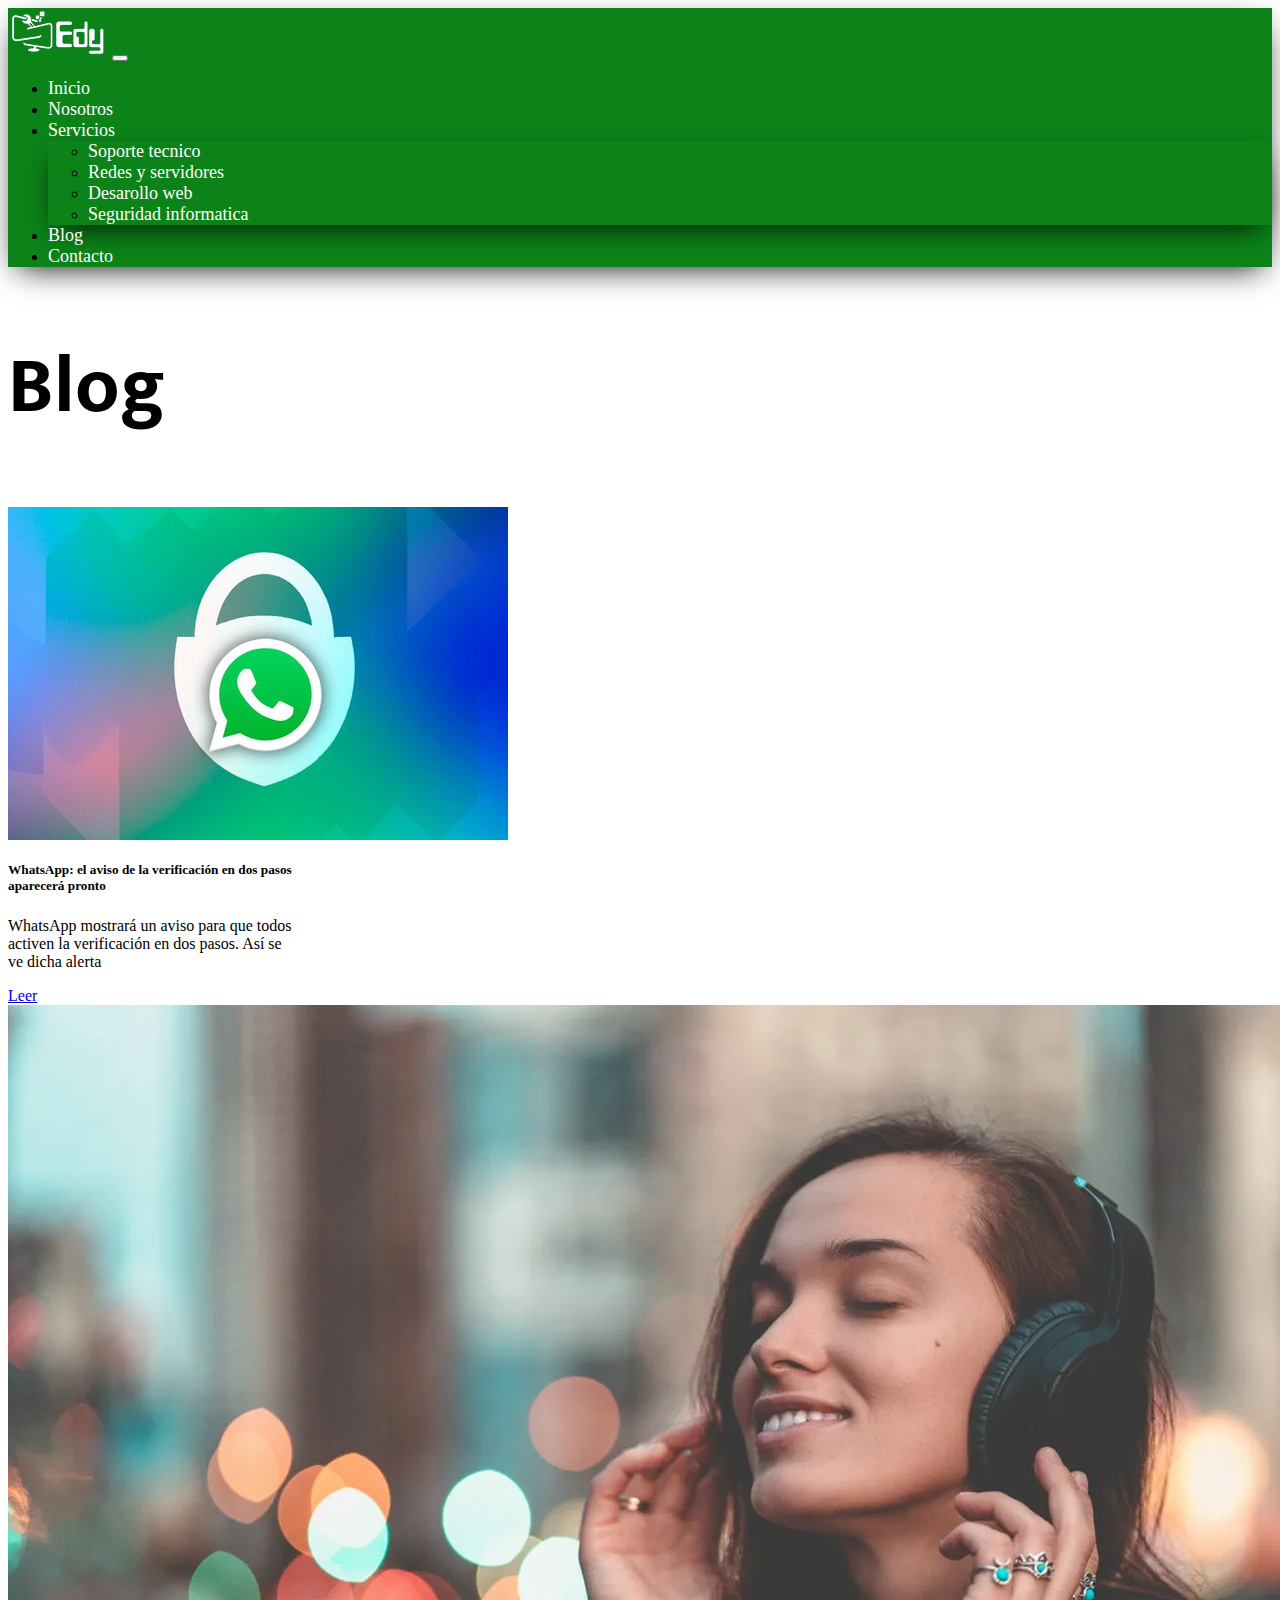
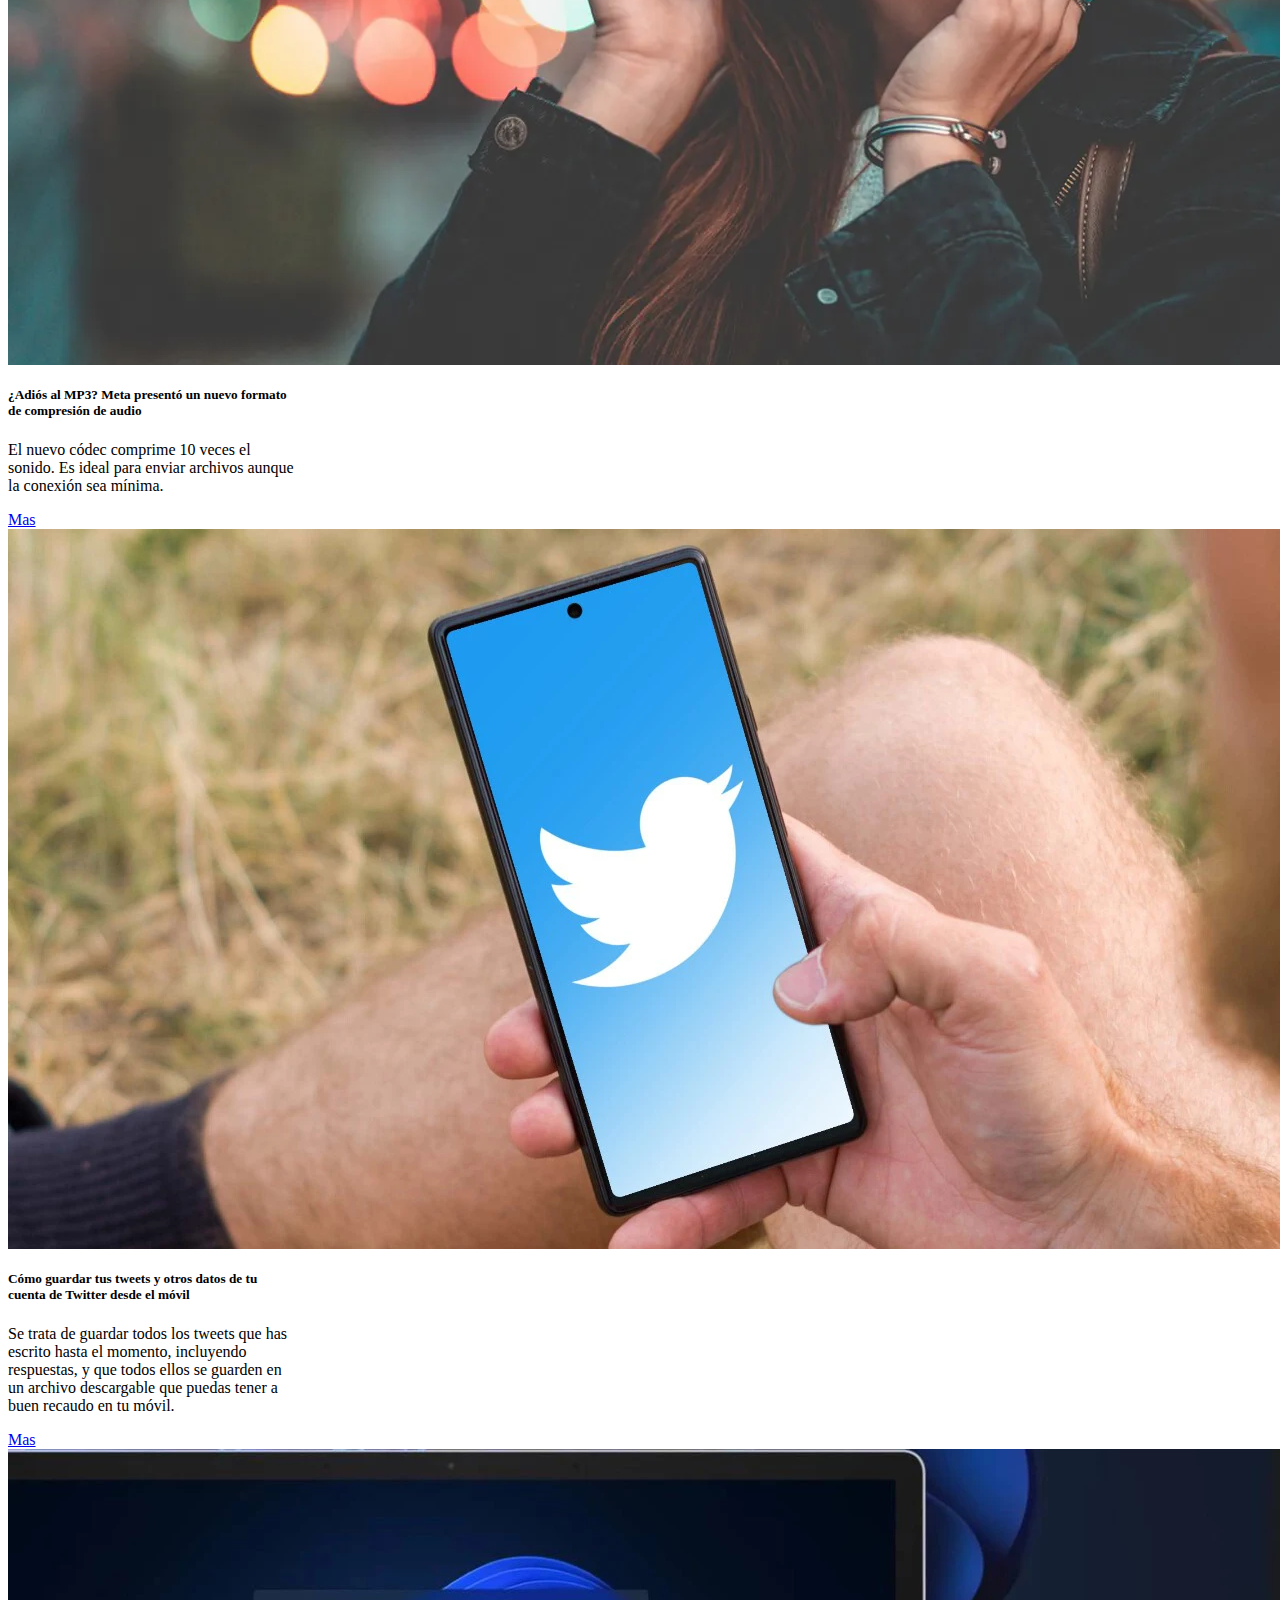
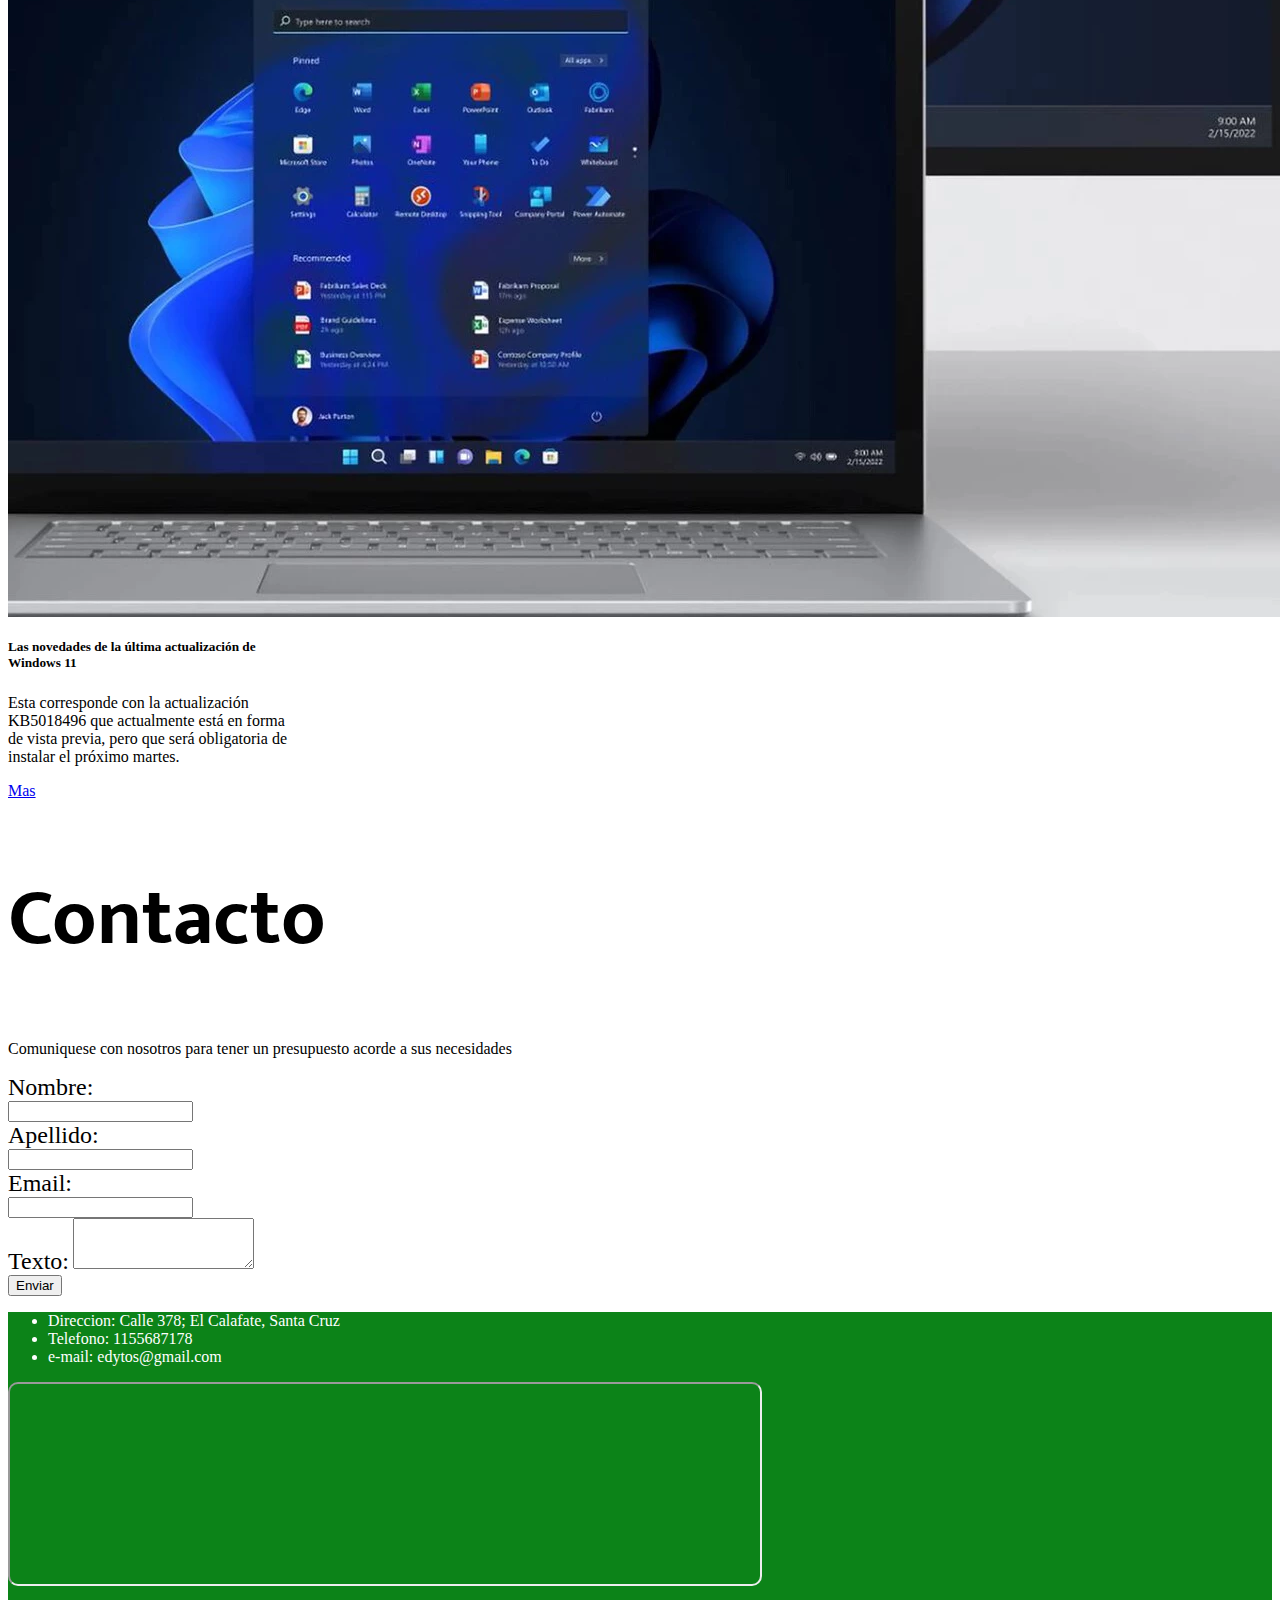
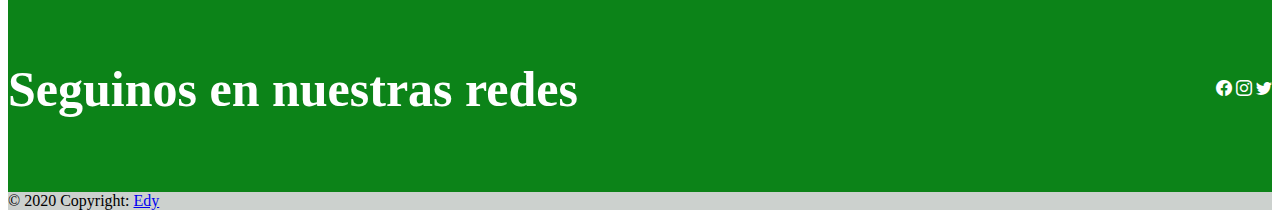
==== pages/blog.html @ 256e7c67 "Entrega2" ====
<html lang="en">
  <head>
    <meta charset="UTF-8" />
    <meta http-equiv="X-UA-Compatible" content="IE=edge" />
    <meta name="viewport" content="width=device-width, initial-scale=1.0" />
    <title>Edy Servicio tecnico/Blog</title>

    <!--Fuente-->
    <link rel="preconnect" href="https://fonts.googleapis.com" />
    <link rel="preconnect" href="https://fonts.gstatic.com" crossorigin />
    <link
      href="https://fonts.googleapis.com/css2?family=Mukta:wght@600&display=swap"
      rel="stylesheet"
    />

    <!-- icono de pagina -->
    <link rel="shortcut icon" href="imgs/logo.png" type="image/x-icon" />


    <!-- animaciones-->
    <link
      rel="stylesheet"
      href="https://cdnjs.cloudflare.com/ajax/libs/animate.css/4.1.1/animate.min.css"
    />

     <!--iconos boostrap-->
     <link
     rel="stylesheet"
     href="https://cdn.jsdelivr.net/npm/bootstrap-icons@1.7.1/font/bootstrap-icons.css"
   />
    <!--boostrap-->
    <link
      href="https://cdn.jsdelivr.net/npm/bootstrap@5.2.3/dist/css/bootstrap.min.css"
      rel="stylesheet"
      integrity="sha384-rbsA2VBKQhggwzxH7pPCaAqO46MgnOM80zW1RWuH61DGLwZJEdK2Kadq2F9CUG65"
      crossorigin="anonymous"
    />

    <!--css propio-->
    <link rel="stylesheet" href="../css/styles.css" />
  </head>

  <body>
    <header class="sticky-top sombras">
      <!--menu-->
      <nav class="navbar navbar-expand-lg py-3 navbar-dark nav__color">
        <div class="container">
          <a href="../index.html"><img src="../imgs/logo.png" alt="" /></a>

          <button
            class="navbar-toggler"
            type="button"
            data-bs-toggle="collapse"
            data-bs-target="#navbarBasic"
            aria-controls="navbarBasic"
            aria-expanded="false"
            aria-label="Toggle navigation"
          >
            <span class="navbar-toggler-icon"></span>
          </button>
          <div class="collapse navbar-collapse show" id="navbarBasic">
            <!--Lista-->
            <ul class="navbar-nav ms-auto mb-2 mb-xl-0 text-center">
              <li class="nav-item">
                <a
                  class="nav-link active"
                  aria-current="page"
                  href="../index.html"
                  >Inicio</a
                >
              </li>
              <li class="nav-item">
                <a
                  class="nav-link active"
                  aria-current="page"
                  href="./nosotros.html"
                  >Nosotros</a
                >
              </li>
              <li class="nav-item dropdown nav__color">
                <a
                  class="nav-link dropdown-toggle active"
                  href="#"
                  id="navbarDropdownMenuLink"
                  role="button"
                  data-bs-toggle="dropdown"
                  aria-expanded="false"
                >
                  Servicios
                </a>
                <ul
                  class="dropdown-menu nav__color sombras"
                  aria-labelledby="navbarDropdownMenuLink nav__color sombras"
                >
                  <li>
                    <a class="dropdown-item color__txt" href="./soporte.html"
                      >Soporte tecnico</a
                    >
                  </li>
                  <li>
                    <a class="dropdown-item color__txt" href="./mantenimiento.html"
                      >Redes y servidores</a
                    >
                  </li>
                  <li>
                    <a class="dropdown-item color__txt" href="./web.html"
                      >Desarollo web</a
                    >
                  </li>
                  <li>
                    <a class="dropdown-item color__txt" href="./seguridad.html"
                      >Seguridad informatica</a
                    >
                  </li>
                </ul>
              </li>
              <li class="nav-item">
                <a class="nav-link active" >Blog</a>
              </li>
              <li class="nav-item">
                <a class="nav-link active" href="#contacto">Contacto</a>
              </li>
            </ul>
          </div>
        </div>
      </nav>
    </header>
    <main>
      

      <!--cards-->
      <!--card1-->
      <section class="p-5">
        <div class="d-flex justify-content-center mb-10">
          <h1 class="txt_size2 mb-5 animate__animated animate__zoomIn">Blog</h1>
        </div>
        <div class="container">
          <div class="row text-center">
            <div class="col-md mb-3">
              <div class="card" style="width: 18rem">
                <div class="d-flex justify-content-center pt-1">
                  <img
                    src="../imgs/500_333.jpg"
                    class="card-img-top img-fluid w-100"
                    alt="..."
                  />
                </div>
                <div class="card-body">
                  <h5 class="card-title">
                    WhatsApp: el aviso de la verificación en dos pasos aparecerá
                    pronto
                  </h5>
                  <p class="card-text pb-5">
                    WhatsApp mostrará un aviso para que todos activen la verificación en
                    dos pasos. Así se ve dicha alerta
                  </p>
                  <a href="#" class="btn btn-primary w-50">Leer</a>
                </div>
              </div>
            </div>
            <!--card2-->
            <div class="col-md mb-3">
              <div class="card " style="width: 18rem">
                <div class="d-flex justify-content-center pt-1">
                  <img
                    src="../imgs/mp3.webp"
                    class="card-img-top img-fluid w-100"
                    alt="..."
                  />
                </div>
                <div class="card-body">
                  <h5 class="card-title">¿Adiós al MP3? Meta presentó un nuevo formato de compresión de
                    audio</h5>
                  <p class="card-text pb-3">
                    El nuevo códec comprime 10 veces el sonido. Es ideal para enviar
                    archivos aunque la conexión sea mínima.
                  </p>
                  <a href="#" class="btn btn-primary w-50">Mas</a>
                </div>
              </div>
            </div>
            <!--card3-->
            <div class="col-md mb-3">
              <div class="card " style="width: 18rem">
                <div class="d-flex justify-content-center pt-1">
                  <img
                    src="../imgs/1366_2000.webp"
                    class="card-img-top img-fluid w-100"
                    alt="..."
                  />
                </div>
                <div class="card-body">
                  <h5 class="card-title">Cómo guardar tus tweets y otros datos de tu cuenta de Twitter
                    desde el móvil</h5>
                  <p class="card-text">
                    Se trata de guardar todos los tweets que has escrito hasta el
                    momento, incluyendo respuestas, y que todos ellos se guarden en un
                    archivo descargable que puedas tener a buen recaudo en tu móvil.
                  </p>
                  <a href="#" class="btn btn-primary w-50">Mas</a>
                </div>
              </div>
            </div>
            <!--card4-->
            <div class="col-md mb-3">
              <div class="card " style="width: 18rem">
                <div class="d-flex justify-content-center pt-1">
                  <img
                    src="../imgs/win11.webp"
                    class="card-img-top img-fluid w-100"
                    alt="..."
                  />
                </div>
                <div class="card-body">
                  <h5 class="card-title">Las novedades de la última actualización de Windows 11</h5>
                  <p class="card-text pb-4">
                    Esta corresponde con la actualización KB5018496 que actualmente está
                    en forma de vista previa, pero que será obligatoria de instalar el
                    próximo martes.
                  </p>
                  <a href="#" class="btn btn-primary w-50">Mas</a>
                </div>
              </div>
            </div>
          </div>
        </div>
      </section>

      <!--contacto-->
      <section id="contacto" class="bg-light p-1 text-center text-sm-start">
        <div class="d-flex justify-content-center p-1 ">
          <h1>Contacto</h1>
        </div>
        <div>
          <p class="text-center">
          Comuniquese con nosotros para tener un presupuesto acorde a sus necesidades</p>
          </p>
        </div>
        <div class="container">
          <div class="row align-items-start justify-content-start">
            <div class="col-md pr-10 p-5">
              <!--form contacto-->
              <form>
                <div class="row mb-3">
                  <label for="inputname" class="col-sm-2 col-form-label"
                    >Nombre:</label
                  >
                  <div class="col-sm-10">
                    <input type="email" class="form-control" id="inputname" />
                  </div>
                </div>
                <div class="row mb-3">
                  <label for="inputEmail3" class="col-sm-2 col-form-label"
                    >Apellido:</label
                  >
                  <div class="col-sm-10">
                    <input
                      type="apellido"
                      class="form-control"
                      id="inputapellido"
                    />
                  </div>
                </div>
                <div class="row mb-3">
                  <label for="inputEmail3" class="col-sm-2 col-form-label"
                    >Email:</label
                  >
                  <div class="col-sm-10">
                    <input type="email" class="form-control" id="inputEmail3" />
                  </div>
                </div>
                <div class="mb-3">
                  <label for="Textarea1" class="form-label">Texto:</label>
                  <textarea
                    class="form-control"
                    id="Textarea1"
                    rows="3"
                  ></textarea>
                </div>
                <div class="d-flex justify-content-center">
                  <button type="submit" class="btn btn-primary btn-lg">
                    Enviar
                  </button>
                </div>
              </form>
            </div>
          </div>
        </div>
      </section>
    </main>
    <!--Footer-->
    
      <div class="container-fluid nav__color">
        <footer class="text-center text-lg-start nav__color">
          <div
            class="container d-flex justify-content-center align-item-center py-1"
          >
            <!--texto datos-->
            <div class="p-5">
              <div class="container">
                <div class="row g-4">
                  <div class="col-md">
                    <ul class="list-group list-group-flush lead">
                      <li
                        class="list-group-item nav__color color__txt txt_size2"
                      >
                        <span class="fw-bold">Direccion:</span> Calle 378; El
                        Calafate, Santa Cruz
                      </li>
                      <li
                        class="list-group-item nav__color color__txt txt_size2"
                      >
                        <span class="fw-bold">Telefono:</span> 1155687178
                      </li>
                      <li
                        class="list-group-item nav__color color__txt txt_size2"
                      >
                        <span class="fw-bold">e-mail:</span> edytos@gmail.com
                      </li>
                    </ul>
                  </div>
                  <div class="col-md">
                    <iframe
                      src="https://www.google.com/maps/embed?pb=!1m18!1m12!1m3!1d6055.297752387099!2d-72.27678612685558!3d-50.349041501348275!2m3!1f0!2f0!3f0!3m2!1i1024!2i768!4f13.1!3m3!1m2!1s0xbdbb0cef2d33f2b5%3A0x45301d191b421fae!2sAv.%2017%20de%20Octubre%2C%20El%20Calafate%2C%20Santa%20Cruz!5e0!3m2!1ses-419!2sar!4v1666301972825!5m2!1ses-419!2sar"
                      width="750px"
                      height="200px"
                      style="border-radius: 10px"
                      allowfullscreen=""
                      loading="lazy"
                    ></iframe>
                  </div>
                </div>
              </div>
            </div>
          </div>

          <!--final footer-->
          <section class="justify-content-center">
            <div class="container">
              <div class="footer__intro">
                <div class="flex_linea footer__icons">
                  <h3 class="col">Seguinos en nuestras redes</h3>
                  <div class="col">
                    <a href="#"><i class="bi bi-facebook foot_icon--asp"></i></a>
                    <a href="#"><i class="bi bi-instagram foot_icon--asp"></i></a>
                    <a href="#"><i class="bi bi-twitter foot_icon--asp"></i></a>
                  </div>
                </div>
              </div>
             </div>
            </div>
 
          <!-- Copyright -->
          <div
            class="text-center text-dark p-3"
            style="background-color: rgba(1, 24, 10, 0.2)"
          >
            © 2020 Copyright:
            <a class="text-white" href="#">Edy</a>
          </div>
        </footer>
      </div>
    </div>
    <!-- JavaScript Bundle with Popper -->
    <script
      src="https://cdn.jsdelivr.net/npm/bootstrap@5.2.3/dist/js/bootstrap.bundle.min.js"
      integrity="sha384-kenU1KFdBIe4zVF0s0G1M5b4hcpxyD9F7jL+jjXkk+Q2h455rYXK/7HAuoJl+0I4"
      crossorigin="anonymous"
    ></script>
  </body>
</html>
---- css/styles.css ----
.sombras {
  box-shadow: 0 10px 30px -10px rgb(0, 0, 0);
}

.nav__color {
  /*background-color: rgb(45, 111, 65);*/
  background: #0c8318;
}

.title_size {
  font-size: 5rem;
  text-align: center;
}

.txt_size {
  font-size: 170%;
}

.txt__size2 {
  font-size: 10rem;
}

li a {
  border-radius: 7px 13px;
  text-decoration: none;
  font-size: 18px;
  /*text-transform: uppercase;*/
  color: white;|
}

.color__txt {
  color: white;
}

.color__card {
  background-color: #01560a; 
  color: white
}

h2 {
  color: white;
 
}

h1{
    font-family: 'Mukta', sans-serif;
    font-size: 500%;
}

h3{
 font-size: 50px;
}

.footer__intro {
  color: white;
}

.footer__icons {
  text-align: center;
  padding: 1.5rem 0;
  color: white;
  
}
.foot_icon--asp{
  color: white;
  
}

.flex_linea {
  display: flex;
  justify-content: space-between;
  align-items: center;
}

label{
  font-size:x-large;
}

.img_size{
  width: 700px;
  height: 400px;
}

@media (max-width:768px){
    iframe{
        width: 250px;
    }

   h1{
    font-size: 200%;
}
}

@media (max-width:810px){
    iframe{
        width: 350px;
    }
}
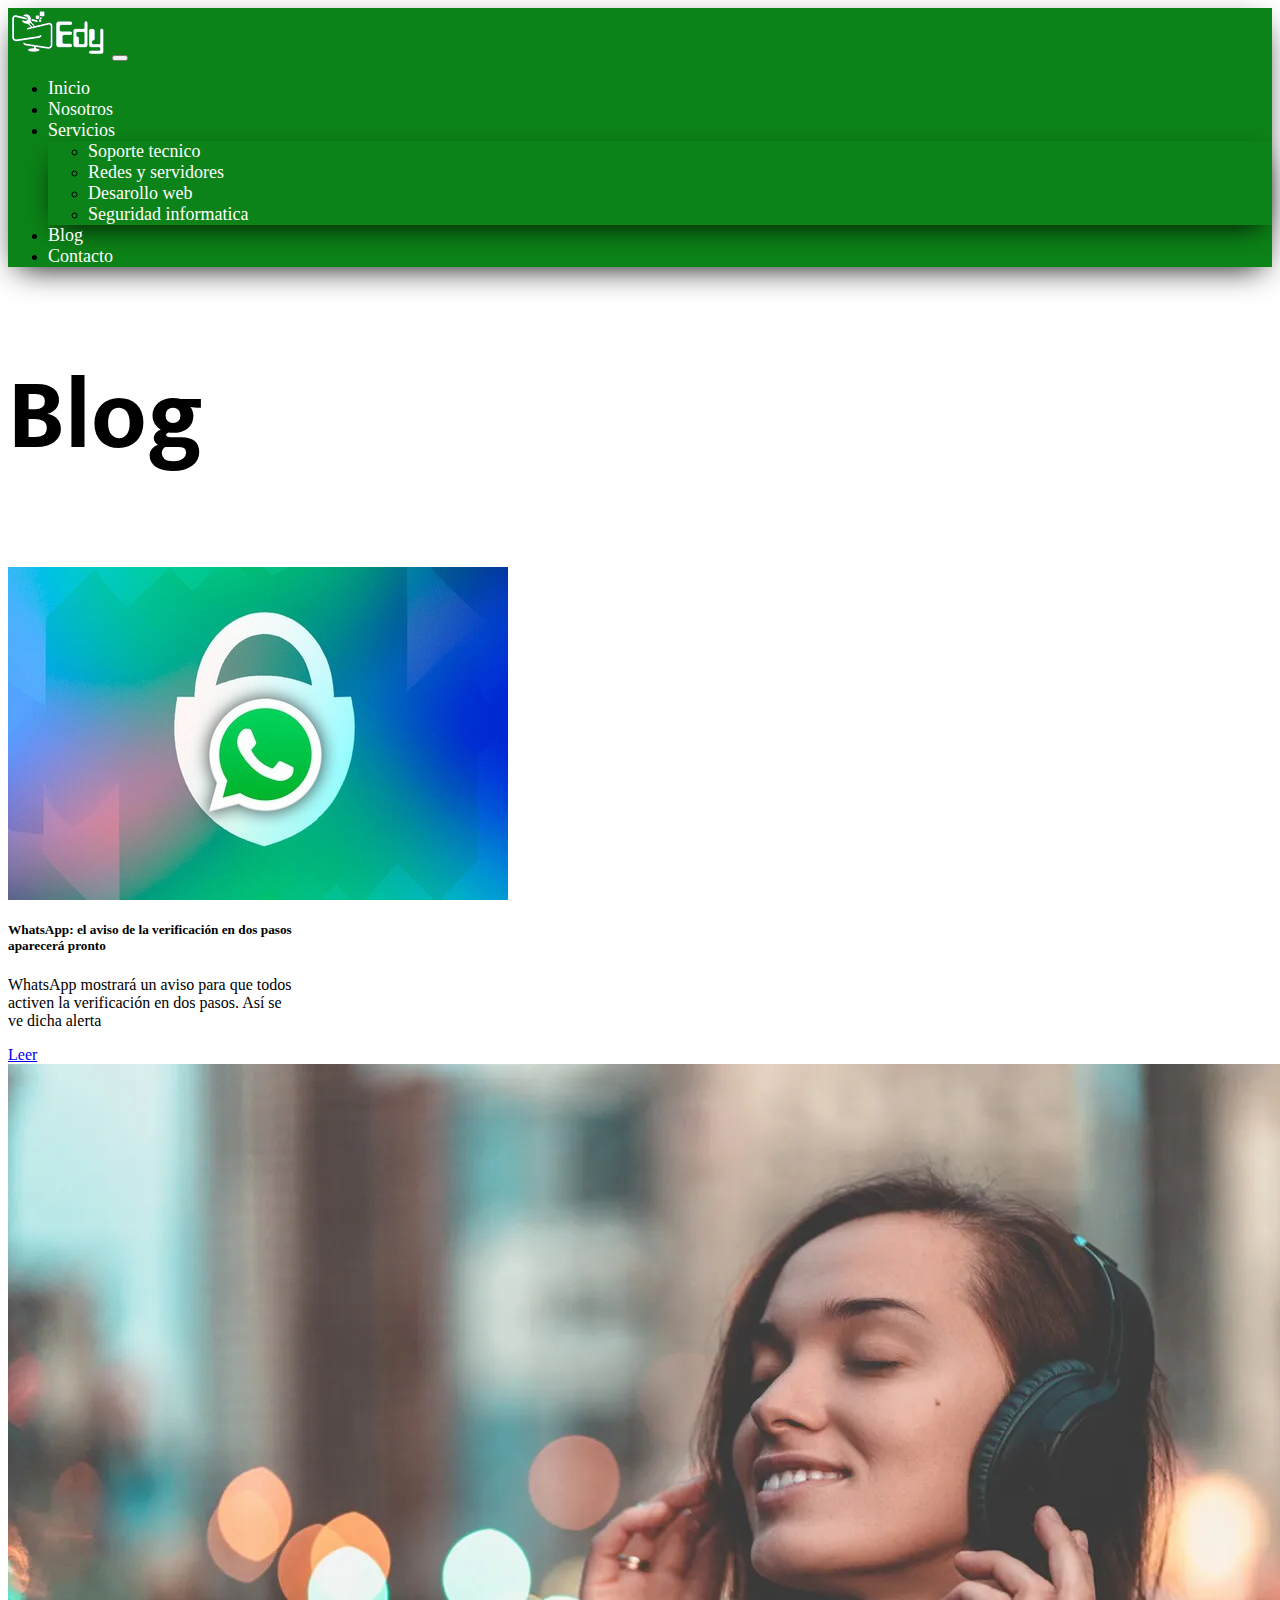
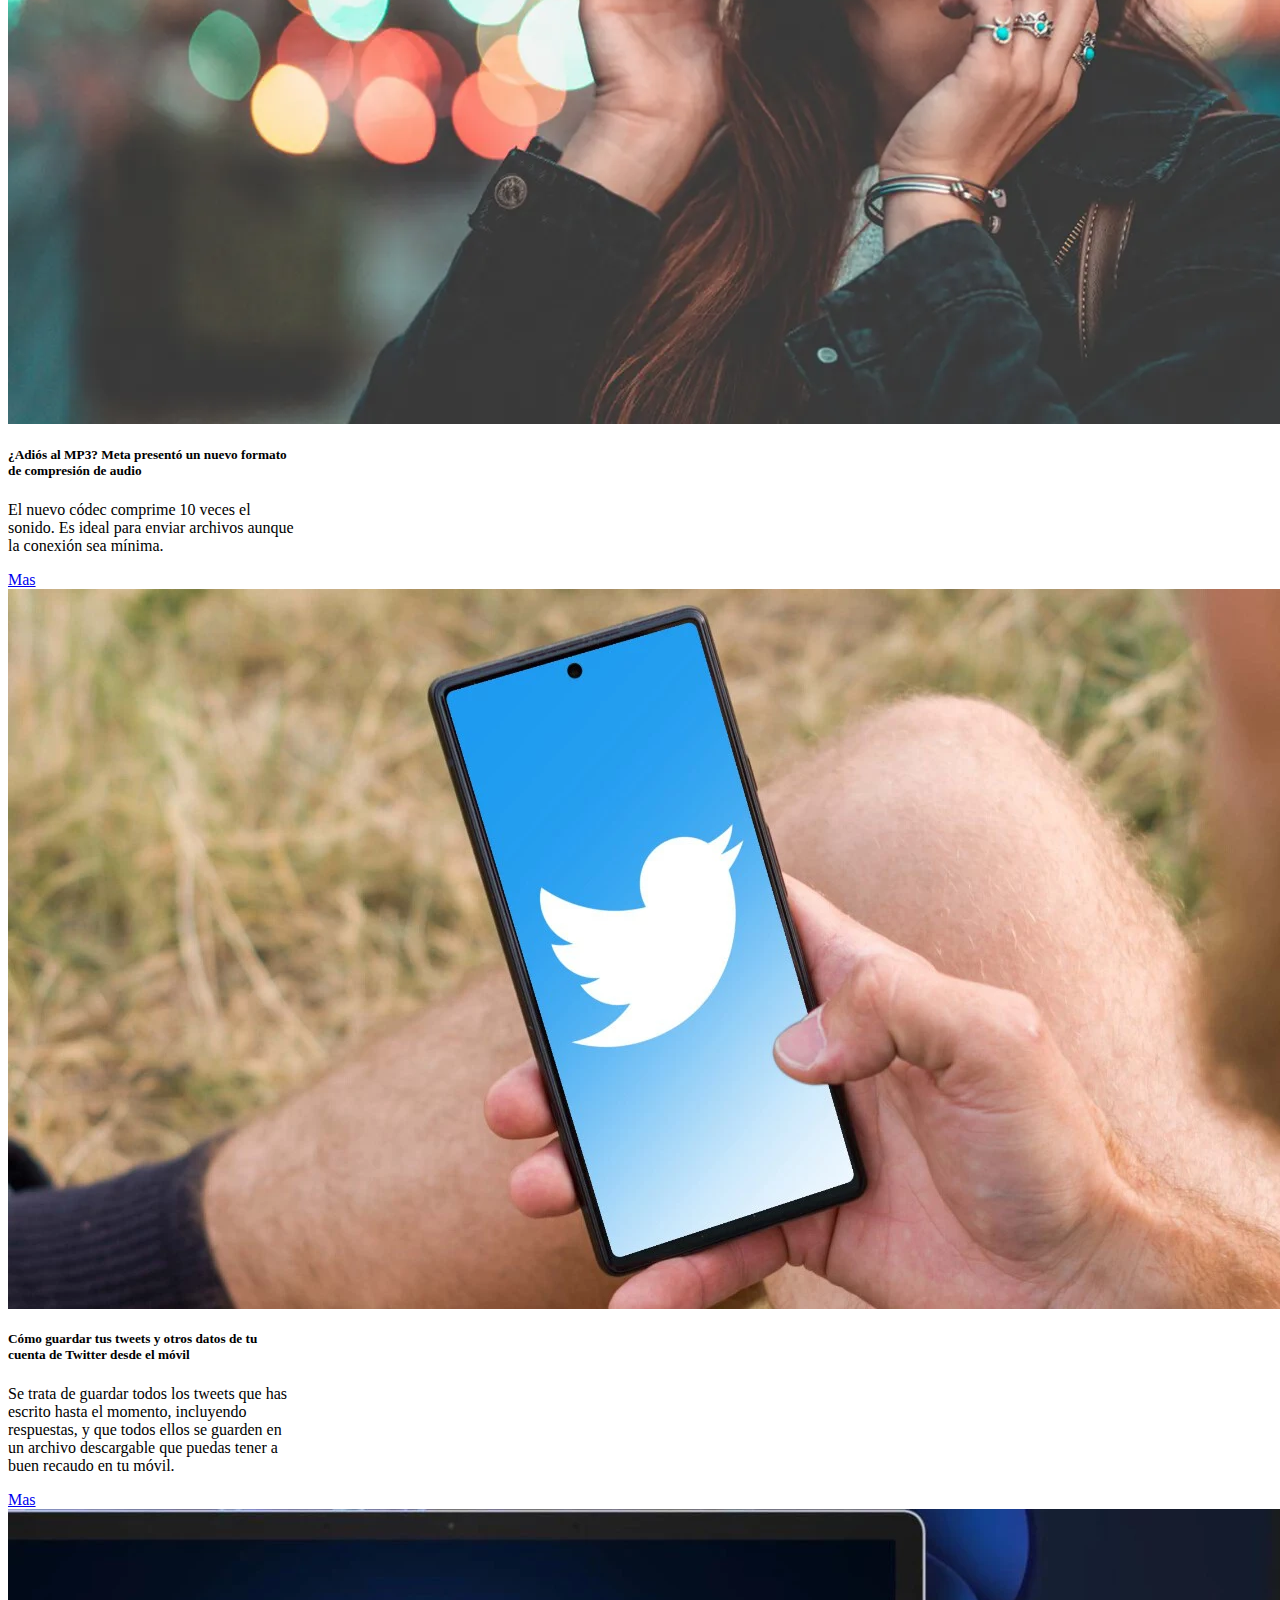
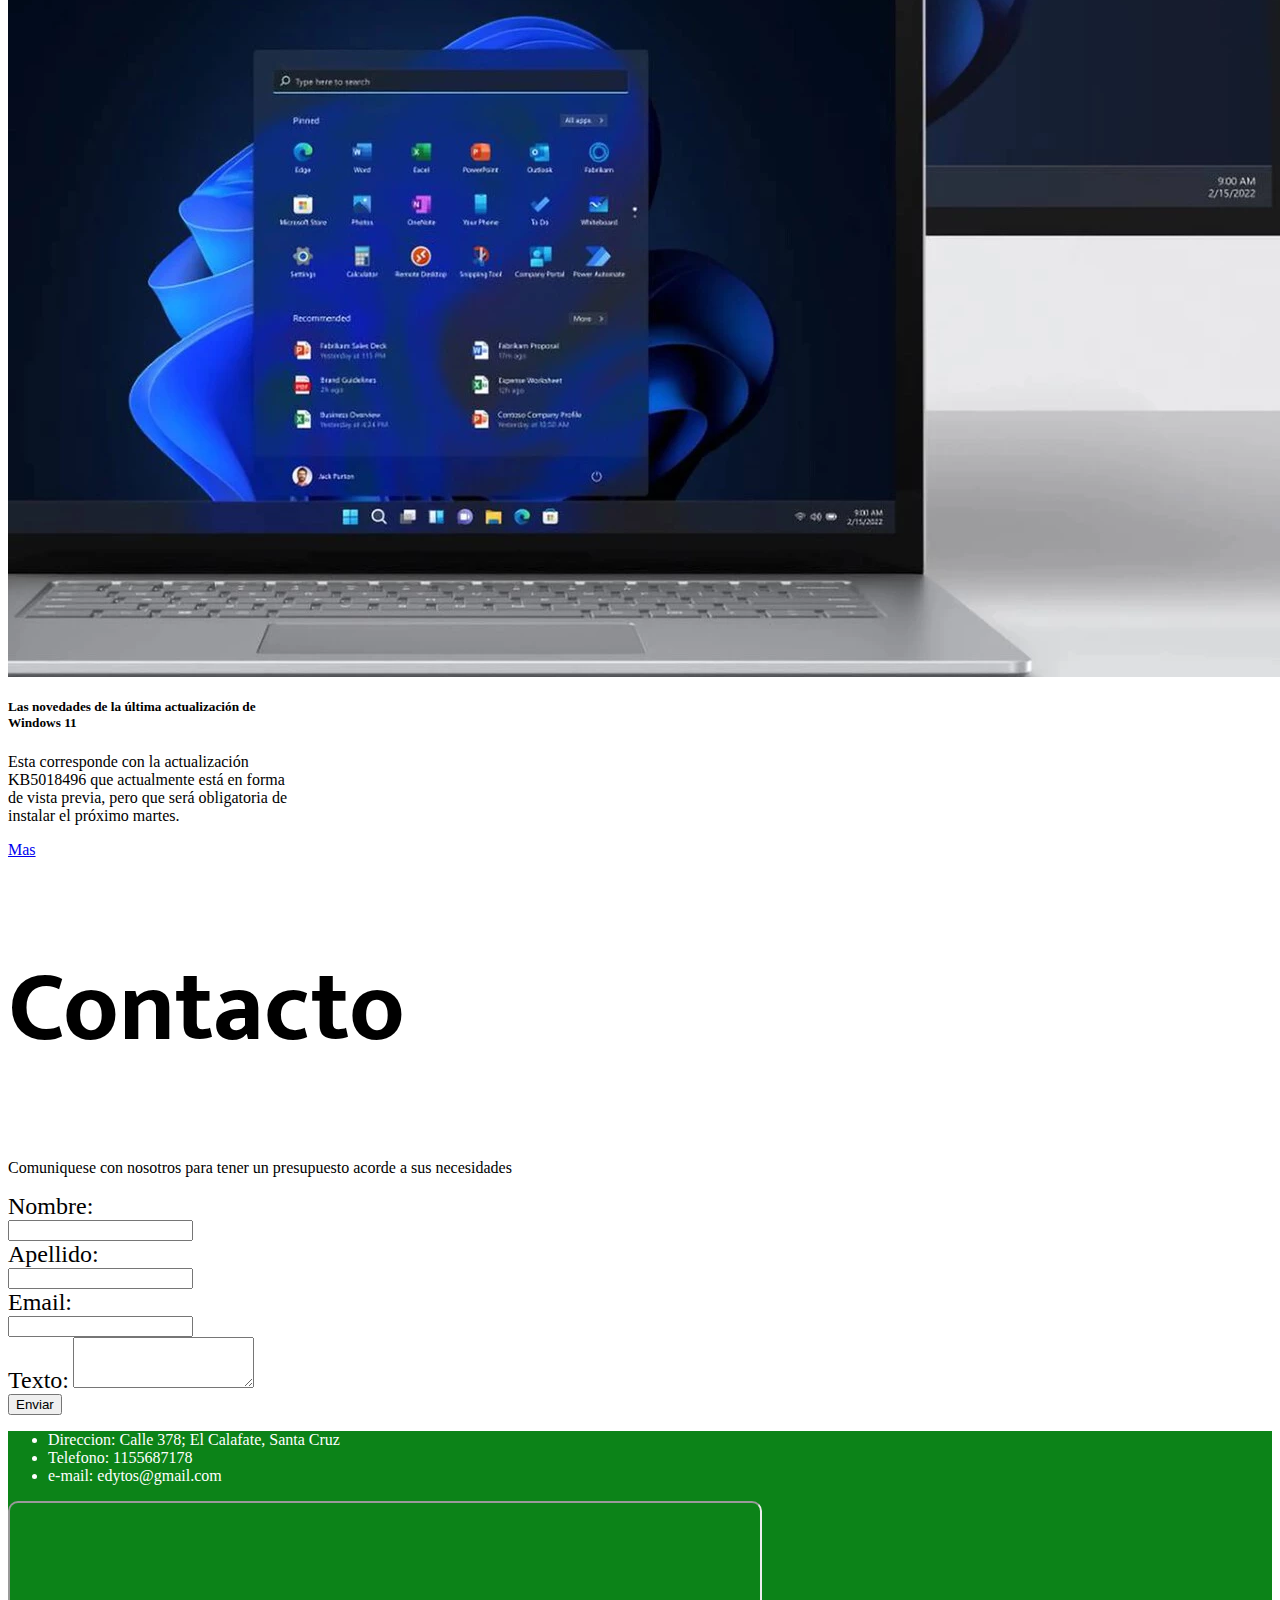
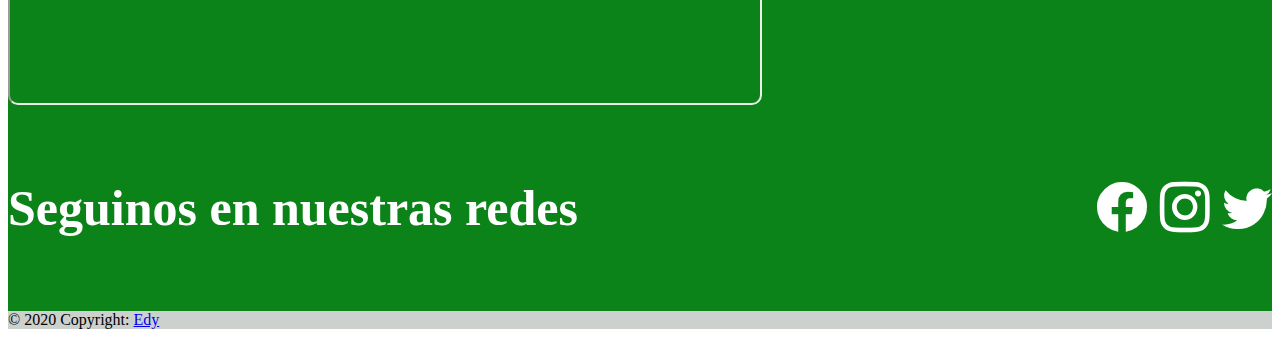
==== commit edc1714e: "Arreglos de de algunos divs" ====
--- a/pages/blog.html
+++ b/pages/blog.html
@@ -290,77 +290,73 @@
     </main>
     <!--Footer-->
     
-      <div class="container-fluid nav__color">
-        <footer class="text-center text-lg-start nav__color">
-          <div
-            class="container d-flex justify-content-center align-item-center py-1"
-          >
-            <!--texto datos-->
-            <div class="p-5">
-              <div class="container">
-                <div class="row g-4">
-                  <div class="col-md">
-                    <ul class="list-group list-group-flush lead">
-                      <li
-                        class="list-group-item nav__color color__txt txt_size2"
-                      >
-                        <span class="fw-bold">Direccion:</span> Calle 378; El
-                        Calafate, Santa Cruz
-                      </li>
-                      <li
-                        class="list-group-item nav__color color__txt txt_size2"
-                      >
-                        <span class="fw-bold">Telefono:</span> 1155687178
-                      </li>
-                      <li
-                        class="list-group-item nav__color color__txt txt_size2"
-                      >
-                        <span class="fw-bold">e-mail:</span> edytos@gmail.com
-                      </li>
-                    </ul>
-                  </div>
-                  <div class="col-md">
-                    <iframe
-                      src="https://www.google.com/maps/embed?pb=!1m18!1m12!1m3!1d6055.297752387099!2d-72.27678612685558!3d-50.349041501348275!2m3!1f0!2f0!3f0!3m2!1i1024!2i768!4f13.1!3m3!1m2!1s0xbdbb0cef2d33f2b5%3A0x45301d191b421fae!2sAv.%2017%20de%20Octubre%2C%20El%20Calafate%2C%20Santa%20Cruz!5e0!3m2!1ses-419!2sar!4v1666301972825!5m2!1ses-419!2sar"
-                      width="750px"
-                      height="200px"
-                      style="border-radius: 10px"
-                      allowfullscreen=""
-                      loading="lazy"
-                    ></iframe>
-                  </div>
-                </div>
-              </div>
-            </div>
-          </div>
-
-          <!--final footer-->
-          <section class="justify-content-center">
-            <div class="container">
-              <div class="footer__intro">
-                <div class="flex_linea footer__icons">
-                  <h3 class="col">Seguinos en nuestras redes</h3>
-                  <div class="col">
-                    <a href="#"><i class="bi bi-facebook foot_icon--asp"></i></a>
-                    <a href="#"><i class="bi bi-instagram foot_icon--asp"></i></a>
-                    <a href="#"><i class="bi bi-twitter foot_icon--asp"></i></a>
-                  </div>
-                </div>
-              </div>
-             </div>
-            </div>
- 
-          <!-- Copyright -->
-          <div
-            class="text-center text-dark p-3"
-            style="background-color: rgba(1, 24, 10, 0.2)"
-          >
-            © 2020 Copyright:
-            <a class="text-white" href="#">Edy</a>
-          </div>
-        </footer>
+<!--Footer-->
+<footer class="text-center text-lg-start">
+  <div class="container-fluid nav__color">
+    
+      <div class="container d-flex justify-content-center align-item-center py-1">
+        <!--texto datos-->
+        <div class="p-5">
+          <div class="container">
+            <div class="row g-4">
+              <div class="col-md">
+                <ul class="list-group list-group-flush lead">
+                  <li
+                    class="list-group-item nav__color color__txt txt_size2"
+                  >
+                    <span class="fw-bold">Direccion:</span> Calle 378; El
+                    Calafate, Santa Cruz
+                  </li>
+                  <li
+                    class="list-group-item nav__color color__txt txt_size2"
+                  >
+                    <span class="fw-bold">Telefono:</span> 1155687178
+                  </li>
+                  <li
+                    class="list-group-item nav__color color__txt txt_size2"
+                  >
+                    <span class="fw-bold">e-mail:</span> edytos@gmail.com
+                  </li>
+                </ul>
+              </div>
+              <div class="col-md">
+                <iframe
+                  src="https://www.google.com/maps/embed?pb=!1m18!1m12!1m3!1d6055.297752387099!2d-72.27678612685558!3d-50.349041501348275!2m3!1f0!2f0!3f0!3m2!1i1024!2i768!4f13.1!3m3!1m2!1s0xbdbb0cef2d33f2b5%3A0x45301d191b421fae!2sAv.%2017%20de%20Octubre%2C%20El%20Calafate%2C%20Santa%20Cruz!5e0!3m2!1ses-419!2sar!4v1666301972825!5m2!1ses-419!2sar"
+                  width="750px"
+                  height="200px"
+                  style="border-radius: 10px"
+                  allowfullscreen=""
+                  loading="lazy"
+                ></iframe>
+              </div>
+            </div>
+          </div>
+        </div>
       </div>
+
+      <!--final footer-->
+      <section class="justify-content-center">
+        <div class="container">
+          <div class="footer__intro">
+            <div class="flex_linea footer__icons">
+              <h3 class="col">Seguinos en nuestras redes</h3>
+              <div class="col">
+                <a href="#"><i class="bi bi-facebook p-2 foot_icon--asp"></i></a>
+                <a href="#"><i class="bi bi-instagram foot_icon--asp"></i></a>
+                <a href="#"><i class="bi bi-twitter p-2 foot_icon--asp"></i></a>
+              </div>
+            </div>
+          </div>
+        </div>
+      </section>
     </div>
+
+      <!-- Copyright -->
+      <div class="text-center text-dark p-3" style="background-color: rgba(1, 24, 10, 0.2)" >
+        © 2020 Copyright:
+        <a class="text-white" href="#">Edy</a>
+      </div>
+  </footer>
     <!-- JavaScript Bundle with Popper -->
     <script
       src="https://cdn.jsdelivr.net/npm/bootstrap@5.2.3/dist/js/bootstrap.bundle.min.js"
--- a/css/styles.css
+++ b/css/styles.css
@@ -3,9 +3,9 @@
 }
 
 .nav__color {
-  /*background-color: rgb(45, 111, 65);*/
   background: #0c8318;
 }
+
 
 .title_size {
   font-size: 5rem;
@@ -13,11 +13,13 @@
 }
 
 .txt_size {
-  font-size: 170%;
+  font-size: 2rem;
+  line-height: 1.75;
+  font-weight: 400;
 }
 
 .txt__size2 {
-  font-size: 10rem;
+  font-size: 200px;
 }
 
 li a {
@@ -26,6 +28,10 @@
   font-size: 18px;
   /*text-transform: uppercase;*/
   color: white;|
+}
+
+li a:hover{
+  font-weight: bold;
 }
 
 .color__txt {
@@ -39,16 +45,10 @@
 
 h2 {
   color: white;
- 
 }
 
 h1{
     font-family: 'Mukta', sans-serif;
-    font-size: 500%;
-}
-
-h3{
- font-size: 50px;
 }
 
 .footer__intro {
@@ -59,8 +59,9 @@
   text-align: center;
   padding: 1.5rem 0;
   color: white;
-  
+  font-size: 50px;
 }
+
 .foot_icon--asp{
   color: white;
   
@@ -77,23 +78,35 @@
 }
 
 .img_size{
-  width: 700px;
-  height: 400px;
+  max-width: 100%;
+  /*width: 700px;
+  height: 400px;*/
 }
 
-@media (max-width:768px){
+@media (max-width:810px) {
     iframe{
-        width: 250px;
+        width: 300px;
+    }
+        
+    .txt_size {
+      font-size: 1.25rem;
+      text-align:start;
     }
 
-   h1{
-    font-size: 200%;
-}
-}
-
-@media (max-width:810px){
-    iframe{
-        width: 350px;
+    .footer__icons {
+      text-align: center;
+      font-size: 30px;
     }
 }
 
+@media (min-width:800px){
+    h1{
+      font-size: 100px;
+    }
+    h3{
+      font-size: 50px;
+    }
+
+}
+
+
